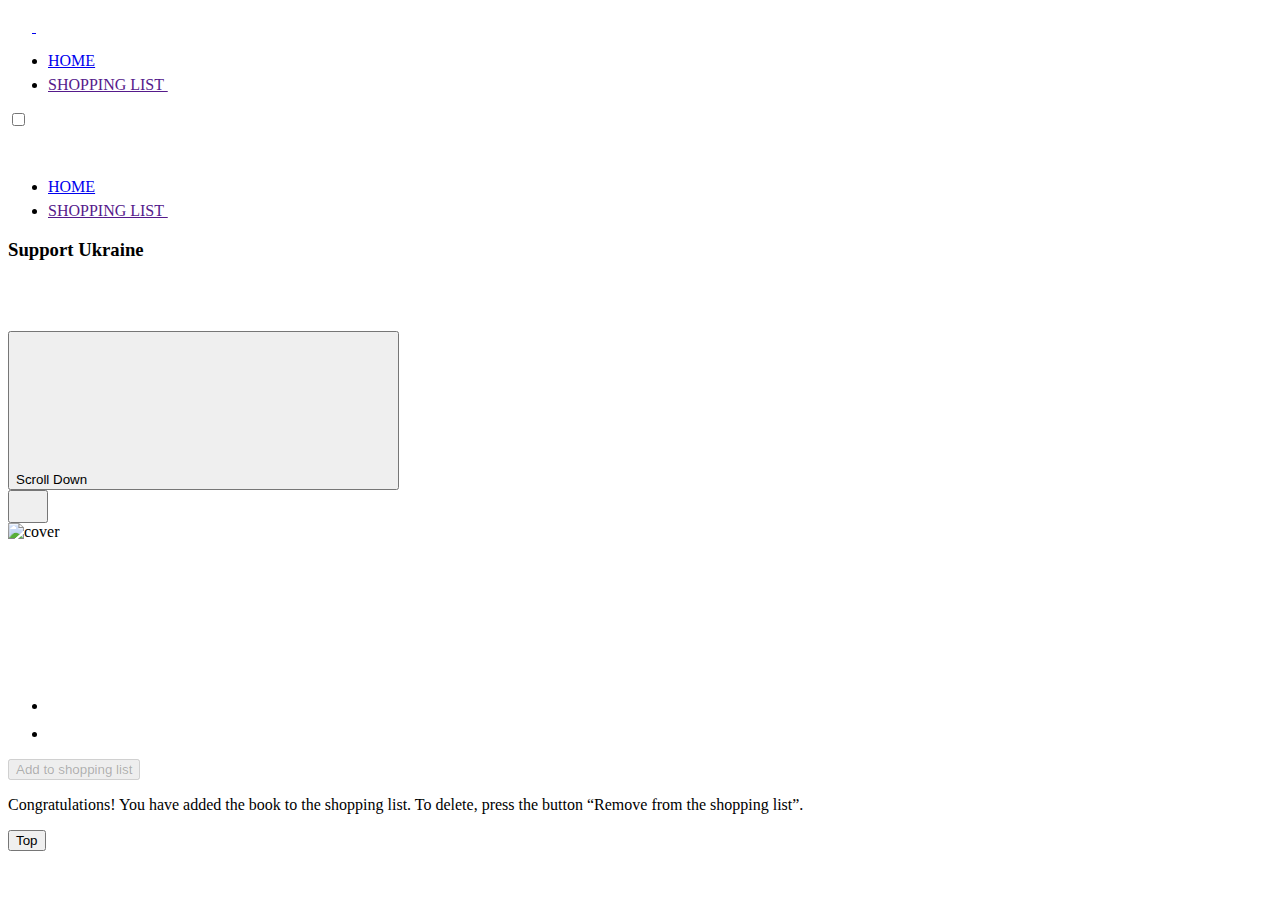
==== index.html @ 3dc02d25 "Deploying to gh-pages from @ AlexBoyko5/Project-3-TEST@aadcf90255b69c570de9fa54ba8472bdde49e3cb 🚀" ====
<!DOCTYPE html>
<html lang="en">
  <head>
    <meta charset="UTF-8" />
    <link rel="icon" type="image/svg+xml" href="/project-team-6/favicon.svg" />
    <meta name="viewport" content="width=device-width, initial-scale=1.0" />
    <title>Bookshelf</title>
    <link rel="preconnect" href="https://fonts.googleapis.com" />
    <link rel="preconnect" href="https://fonts.gstatic.com" crossorigin />
    <link
      href="https://fonts.googleapis.com/css2?family=DM+Sans:ital,opsz@0,9..40;1,9..40&display=swap"
      rel="stylesheet"
    />
    
    <script type="module" crossorigin src="/project-team-6/commonHelpers.js"></script>
    <link rel="modulepreload" crossorigin href="/project-team-6/assets/vendor-fe837a92.js">
    <link rel="modulepreload" crossorigin href="/project-team-6/assets/modal-window-763d43e9.js">
    <link rel="stylesheet" href="/project-team-6/assets/modal-window-70683c24.css">
    <link rel="stylesheet" href="/project-team-6/assets/vendor-2715ca0a.css">
  </head>

  <body class="light">
    <header id="header" class="header"> 
    <div class="header-container"> 
        <a href="./index.html" class="header-logo-link" label="Logo"> 
            <svg class="header-logo" width="24" height="24"> 
                <use href="/project-team-6/assets/symbol-defs-a993dfba.svg#icon-logo"></use> 
            </svg>
                <span> 
                    <svg class="icon-Bookshelf" width="77" height="13.27">
                        <use href="/project-team-6/assets/symbol-defs-a993dfba.svg#icon-Bookshelf"></use> 
                    </svg>
                </span> 
        </a>

        <nav class="nav"> 
            <ul class="list nav-list">
                <li class="nav-item"> 
                        <a class="nav-link-home current-page is-hidden" href="./index.html" label="Link to home page">HOME</a> 
                </li>

                <li class="nav-item"> 
                    <a class="nav-link-shopping is-hidden" href="" label="Link to Shopping list">SHOPPING LIST 
                        <svg width="20" height="20"> 
                            <use href="/project-team-6/assets/symbol-defs-a993dfba.svg#icon-shopping-bag"></use>
                        </svg>
                    </a> 
                </li> 
            </ul> 
        </nav>
        
        <div class="theme-switch-menu-btn">
            <!--<div class="theme-switch">
                <input type="checkbox" id="theme-toggle">
                <label for="theme-toggle"></label>
            </div> -->
            <div class="container-switch-black">
                <label id="switch" class="switch-black">
                    <input type="checkbox" id="slider" />
                        <span class="slider-black round"></span>
                </label>
            </div>

            <!-- <button type="button" class="header-mob-menu-btn js-open-menu" >
                <svg width="28" height="28" class="header-menu-icon">
                    <use href="./img/symbol-defs.svg#icon-burger"></use>
                </svg>
            </button> -->
            <div class="header-mob-menu-btn js-open-menu" id="menuToggle">    
                <svg class="header-menu-icon burger-icon" width="28" height="28">
                  <use class="icon-burger" href="/project-team-6/assets/symbol-defs-a993dfba.svg#icon-burger" ></use>
                </svg>
        
                <svg class="header-menu-icon close-icon hidden" width="28" height="28">
                  <use class="icon-close" href="/project-team-6/assets/symbol-defs-a993dfba.svg#icon-x" ></use>
                </svg>
              </div> 
        </div>
    </div>           
</header>

    <div class="container-modal-menu js-menu-container" id="mobile-menu">
        <div class="header-modal-menu">
            <ul class="header-modal-list">
                <li class="header-modal-item">
                    <a href="./index.html"
                        class="header-modal-link header-modal-link-one-child">HOME
                    </a>
                </li>

                <li class="header-modal-item">
                    <a href="" class="header-modal-link header-modal-link-shopping">SHOPPING LIST
                        <svg width="20" height="20"> 
                            <use href="/project-team-6/assets/symbol-defs-a993dfba.svg#icon-shopping-bag"></use>
                        </svg>
                    </a>
                </li>                    
            </ul>                  
        </div>
    </div>

    <div class="slider-container" id="slider-container">
    <ul id="category-list"></ul>
</div>

    <div class="block-support-ukraine">    
    <div class="support">
        <div class="support-title">
            <h3 class="support-header">Support Ukraine</h3>
            <svg width="20" height="32" class="support-icon">
                <use href="../img/symbol-defs.svg#icon-UA_Herb"></use>
            </svg>
        </div>
        <div class="swiper">
            <div class="swiper-wrapper">
                <ul class="support-ukraine-list"></ul>
            </div>
        </div>
        <button type="button" class="support-btn swiper-btn-next" aria-label="Scroll down">
            <span>Scroll Down</span>
            <svg class="support-btn-icon">
                <use href="../img/symbol-defs.svg#icon-support-down"></use>
            </svg>
        </button>
    </div>
</div>

    <div class="container">
  <div class="books-container-one-cat"></div>
  <div class="books-container-all-cat">
    <div class="books-container-all-cat-title"></div>
    <div class="books-container-all-cat-block"></div>
  </div>
</div>



    <div class="about-book-backdrop" data-modal=""> 
        <div class="modal about-book-window" data-modal-window=""> 
          <button class="about-book-close-btn" data-modal-close="" aria-label="Close modal">
            <svg class="about-book-close-btn-icon" width="24" height="24"> 
            <use href="/project-team-6/assets/symbol-defs-a993dfba.svg#icon-close" viewBox="0 0 32 32">
                "></use> </svg>
             </button>
        <div class="about-book-render-book"> 
           <img class="popup-book-image" src="" alt="cover" width="192">
           <div class="popup-text-content">
            <h2 class="popup-book-title"></h2>
            <h3 class="popup-book-author"></h3> 
            <p class="popup-book-review"></p> 
        <ul class="popup-shopping-links">
           <li> 
            <a href="#" target="blank" rel="nofollow noopener noreferrer" aria-label="Link to shop" class="amazon popup-shopping-links-icon">
                <svg class="icon-amazon" width="62" > 
                    <use href="/project-team-6/assets/symbol-defs-a993dfba.svg#icon-amazon"></use> </svg>
            </a> </li> 
           <li> 
            <a href="#" target="blank" rel="nofollow noopener noreferrer" aria-label="Link to shop" class="book popup-shopping-links-icon"> 
                <svg class="icon-book" width="24" height="24"> 
                    <use href="/project-team-6/assets/symbol-defs-a993dfba.svg#icon-ibooks"></use> </svg>
        </a> </li> 
        </ul>
        </div>
         </div> 
         <div class="about-book-add-button">
            <button type="button" class="disabled modal-btn-add-to-shopinglist" id="add" aria-label="Add card to shopping list" disabled="">Add to shopping list</button> 
        <p class="under-button-text">Congratulations! You have added the book to the shopping list. To delete, press the button “Remove from the shopping list”.</p>
         </div>
       

    <body>
    <div id="shopping-list-pagination" class="shoping-pagination"> </div>
    <div id="tui-pagination-container" class="tui-pagination"></div>
</body>

    <div id="loader"></div>

<div id="content"></div>

    <button onclick="scrollToTop()" id="scrollToTopBtn" title="Go to top">Top</button>

    
  </body>
</html>
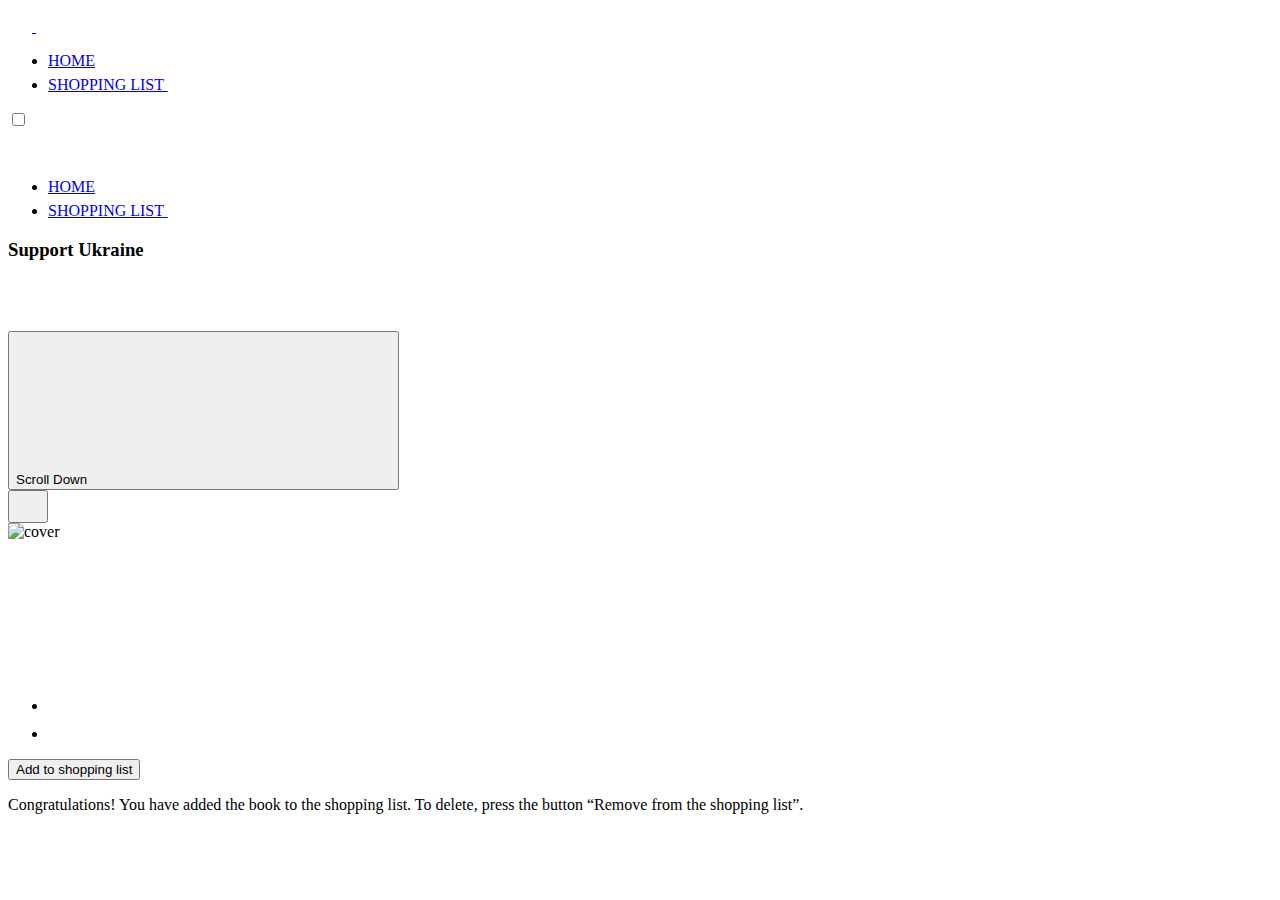
==== commit 1079b691: "Deploying to gh-pages from @ AlexBoyko5/Project-3-TEST@f393a5eda0741d8df7c17aeda59a09b8d93a352a 🚀" ====
--- a/index.html
+++ b/index.html
@@ -13,10 +13,10 @@
     />
     
     <script type="module" crossorigin src="/project-team-6/commonHelpers.js"></script>
-    <link rel="modulepreload" crossorigin href="/project-team-6/assets/vendor-fe837a92.js">
-    <link rel="modulepreload" crossorigin href="/project-team-6/assets/modal-window-763d43e9.js">
-    <link rel="stylesheet" href="/project-team-6/assets/modal-window-70683c24.css">
+    <link rel="modulepreload" crossorigin href="/project-team-6/assets/vendor-59c8246b.js">
+    <link rel="modulepreload" crossorigin href="/project-team-6/assets/dark-theme-16d8136c.js">
     <link rel="stylesheet" href="/project-team-6/assets/vendor-2715ca0a.css">
+    <link rel="stylesheet" href="/project-team-6/assets/dark-theme-3a392bf0.css">
   </head>
 
   <body class="light">
@@ -40,7 +40,7 @@
                 </li>
 
                 <li class="nav-item"> 
-                    <a class="nav-link-shopping is-hidden" href="" label="Link to Shopping list">SHOPPING LIST 
+                    <a class="nav-link-shopping is-hidden" href="./shopping-list.html" label="Link to Shopping list">SHOPPING LIST 
                         <svg width="20" height="20"> 
                             <use href="/project-team-6/assets/symbol-defs-a993dfba.svg#icon-shopping-bag"></use>
                         </svg>
@@ -89,7 +89,7 @@
                 </li>
 
                 <li class="header-modal-item">
-                    <a href="" class="header-modal-link header-modal-link-shopping">SHOPPING LIST
+                    <a href="./shopping-list.html" class="header-modal-link header-modal-link-shopping">SHOPPING LIST
                         <svg width="20" height="20"> 
                             <use href="/project-team-6/assets/symbol-defs-a993dfba.svg#icon-shopping-bag"></use>
                         </svg>
@@ -99,16 +99,18 @@
         </div>
     </div>
 
-    <div class="slider-container" id="slider-container">
+  <div class="home-menu-main-container">
+        <div class="home-menu-support">
+          <div class="slider-container" id="slider-container">
     <ul id="category-list"></ul>
 </div>
-
-    <div class="block-support-ukraine">    
+        
+          <div class="block-support-ukraine">    
     <div class="support">
         <div class="support-title">
             <h3 class="support-header">Support Ukraine</h3>
             <svg width="20" height="32" class="support-icon">
-                <use href="../img/symbol-defs.svg#icon-UA_Herb"></use>
+                <use href="/project-team-6/assets/symbol-defs-a993dfba.svg#icon-UA_Herb"></use>
             </svg>
         </div>
         <div class="swiper">
@@ -119,27 +121,28 @@
         <button type="button" class="support-btn swiper-btn-next" aria-label="Scroll down">
             <span>Scroll Down</span>
             <svg class="support-btn-icon">
-                <use href="../img/symbol-defs.svg#icon-support-down"></use>
+                <use href="/project-team-6/assets/symbol-defs-a993dfba.svg#icon-support-down"></use>
             </svg>
         </button>
     </div>
 </div>
-
-    <div class="container">
-  <div class="books-container-one-cat"></div>
-  <div class="books-container-all-cat">
+        </div>
+        
+        <div class="container">
+  <div class="books-container-one-cat" id="anchor-books"></div>
+  <div class="books-container-all-cat" id="goback">
     <div class="books-container-all-cat-title"></div>
     <div class="books-container-all-cat-block"></div>
   </div>
 </div>
 
-
+  </div>
 
     <div class="about-book-backdrop" data-modal=""> 
         <div class="modal about-book-window" data-modal-window=""> 
           <button class="about-book-close-btn" data-modal-close="" aria-label="Close modal">
             <svg class="about-book-close-btn-icon" width="24" height="24"> 
-            <use href="/project-team-6/assets/symbol-defs-a993dfba.svg#icon-close" viewBox="0 0 32 32">
+            <use href="/project-team-6/assets/symbol-defs-a993dfba.svg#icon-x" viewBox="0 0 32 32">
                 "></use> </svg>
              </button>
         <div class="about-book-render-book"> 
@@ -161,23 +164,11 @@
         </a> </li> 
         </ul>
         </div>
-         </div> 
-         <div class="about-book-add-button">
-            <button type="button" class="disabled modal-btn-add-to-shopinglist" id="add" aria-label="Add card to shopping list" disabled="">Add to shopping list</button> 
+        </div>
+        <div class="about-book-add-button">
+            <button type="button" class="modal-btn-add-to-shopinglist" id="add" aria-label="Add card to shopping list">Add to shopping list</button> 
         <p class="under-button-text">Congratulations! You have added the book to the shopping list. To delete, press the button “Remove from the shopping list”.</p>
          </div>
-       
-
-    <body>
-    <div id="shopping-list-pagination" class="shoping-pagination"> </div>
-    <div id="tui-pagination-container" class="tui-pagination"></div>
-</body>
-
-    <div id="loader"></div>
-
-<div id="content"></div>
-
-    <button onclick="scrollToTop()" id="scrollToTopBtn" title="Go to top">Top</button>
 
     
   </body>
